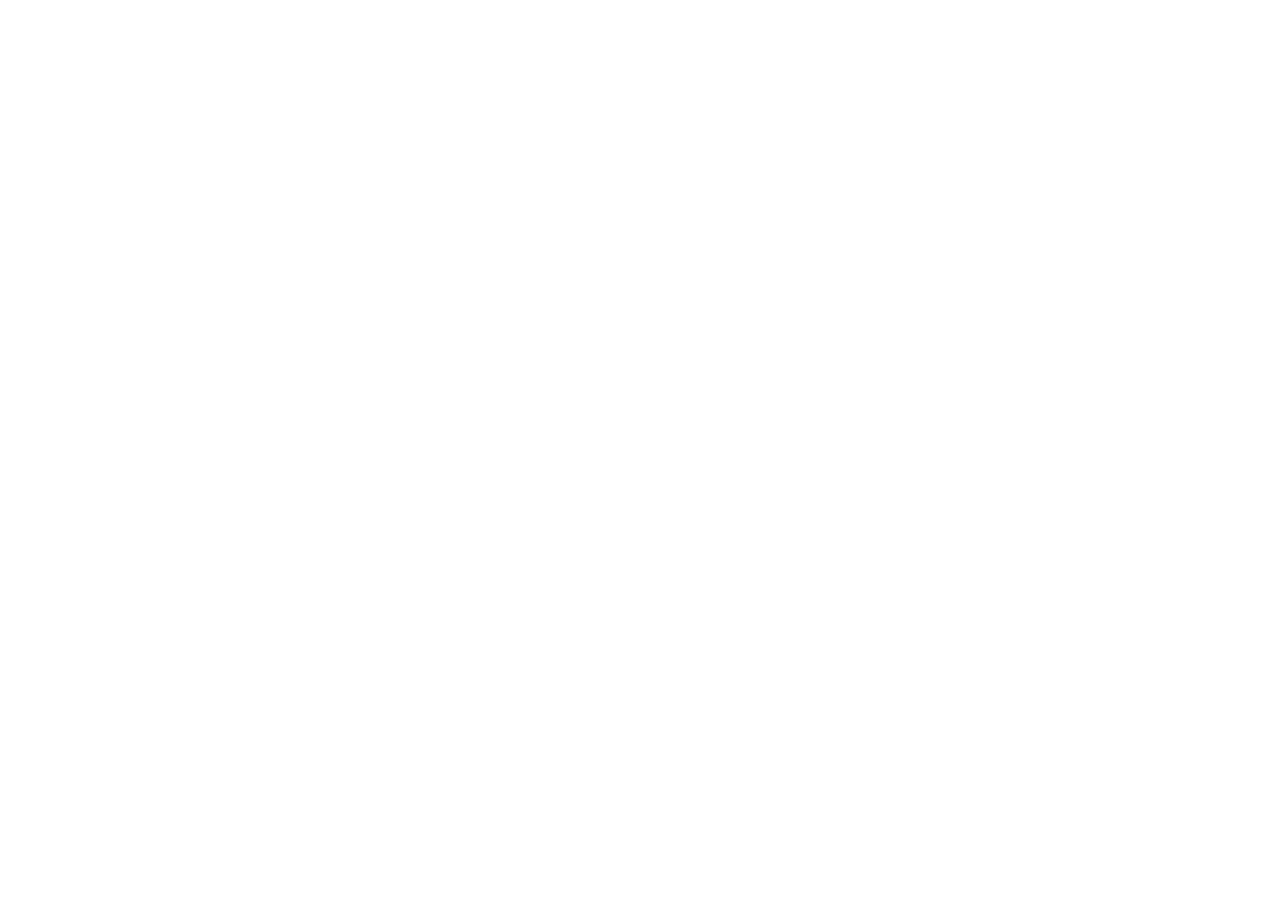
==== htmlcodes/aanvallers_en_verdedigers.html @ 17557e27 "bestanden" ====
<!DOCTYPE html>
<html>

<head>
  <meta charset="utf-8">
  <meta name="viewport" content="width=device-width">
  <title>Security</title>
  <link href="style.css" rel="stylesheet" type="text/css" />
</head>
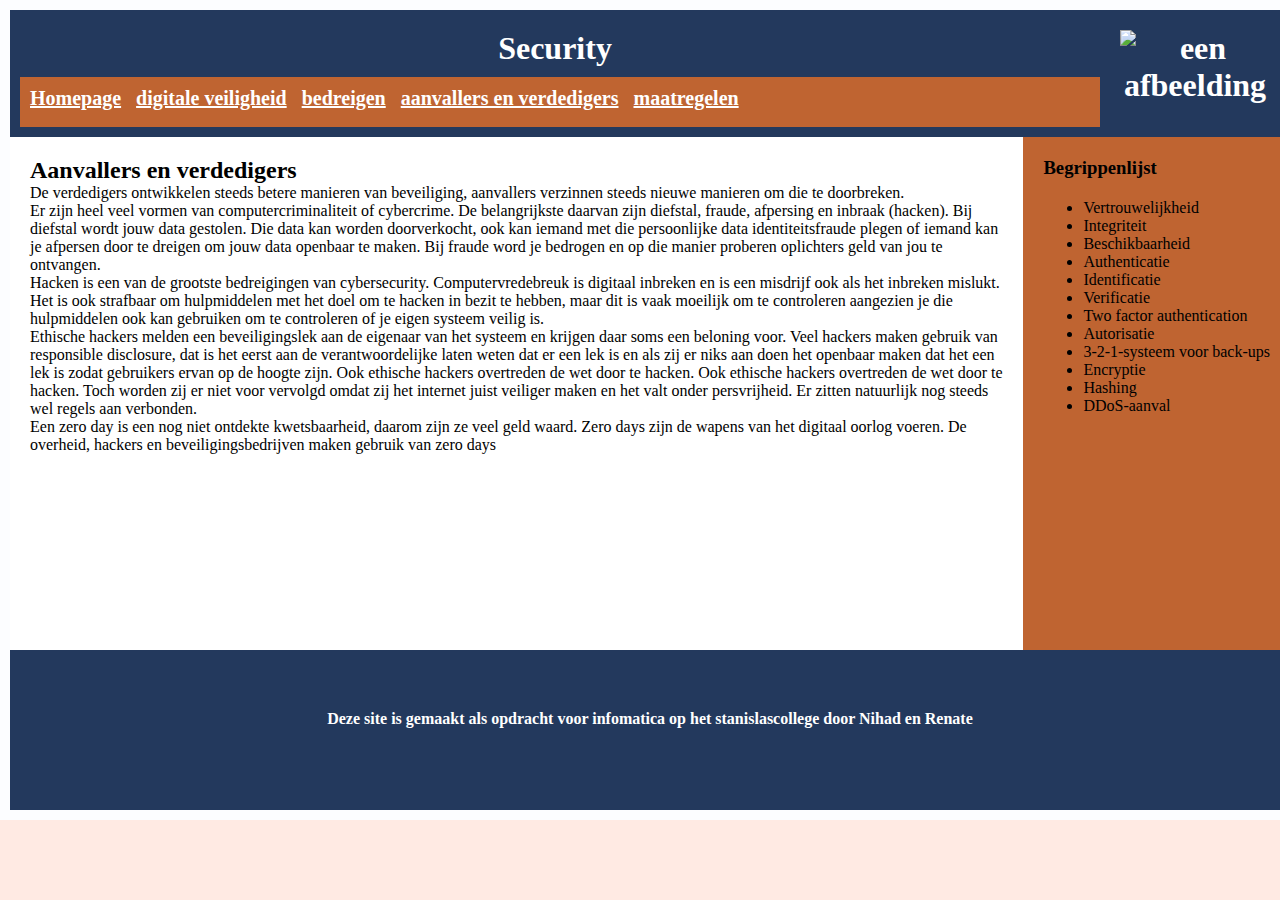
==== commit 0d3a8d8c: "text toegevoegd en pagina's refactored" ====
--- a/htmlcodes/aanvallers_en_verdedigers.html
+++ b/htmlcodes/aanvallers_en_verdedigers.html
@@ -5,5 +5,60 @@
   <meta charset="utf-8">
   <meta name="viewport" content="width=device-width">
   <title>Security</title>
-  <link href="style.css" rel="stylesheet" type="text/css" />
-</head>+  <link href="../style.css" rel="stylesheet" type="text/css" />
+</head>
+<body>
+  <div id="wrapper"> 
+    <header class="header">
+      <h1>Security
+      <img src="https://previews.123rf.com/images/filipfico/filipfico1603/filipfico160300180/53197739-laptop-computer-ge%C3%AFsoleerd-illustratie.jpg" alt="een afbeelding" class="afbeelding1"</h1>
+        <nav class="navigatie">
+        <ul>
+          <li><a href="../index.html"> Homepage</a></li>
+          <li><a href="digitale_veiligheid.html"> digitale veiligheid</a></li>
+          <li><a href="bedreigen.html"> bedreigen</a></li>
+          <li><a href="aanvallers_en_verdedigers.html"> aanvallers en verdedigers</a></li>
+          <li><a href="maatregelen.html"> maatregelen</a></li>
+        </ul>
+      </nav>
+      
+  
+    </header>
+    
+ 
+  <main class= "main">
+    <h2> Aanvallers en verdedigers</h2>
+    <p>De verdedigers ontwikkelen steeds betere manieren van beveiliging, aanvallers verzinnen steeds nieuwe manieren om die te doorbreken.</p>
+    <p>Er zijn heel veel vormen van computercriminaliteit of cybercrime. De belangrijkste daarvan zijn diefstal, fraude, afpersing en inbraak (hacken). Bij diefstal wordt jouw data gestolen. Die data kan worden doorverkocht, ook kan iemand met die persoonlijke data identiteitsfraude plegen of iemand kan je afpersen door te dreigen om jouw data openbaar te maken. Bij fraude word je bedrogen en op die manier proberen oplichters geld van jou te ontvangen.</p>
+    <p>Hacken is een van de grootste bedreigingen van cybersecurity. Computervredebreuk is digitaal inbreken en is een misdrijf ook als het inbreken mislukt. Het is ook strafbaar om hulpmiddelen met het doel om te hacken in bezit te hebben, maar dit is vaak moeilijk om te controleren aangezien je die hulpmiddelen ook kan gebruiken om te controleren of je eigen systeem veilig is.</p>
+    <p>Ethische hackers melden een beveiligingslek aan de eigenaar van het systeem en krijgen daar soms een beloning voor. Veel hackers maken gebruik van responsible disclosure, dat is het eerst aan de verantwoordelijke laten weten dat er een lek is en als zij er niks aan doen het openbaar maken dat het een lek is zodat gebruikers ervan op de hoogte zijn. Ook ethische hackers overtreden de wet door te hacken. Ook ethische hackers overtreden de wet door te hacken. Toch worden zij er niet voor vervolgd omdat zij het internet juist veiliger maken en het valt onder persvrijheid. Er zitten natuurlijk nog steeds wel regels aan verbonden.</p>
+    <p>Een zero day is een nog niet ontdekte kwetsbaarheid, daarom zijn ze veel geld waard. Zero days zijn de wapens van het digitaal oorlog voeren. De overheid, hackers en beveiligingsbedrijven maken gebruik van zero days</p>
+
+
+  </main>
+  <aside class="sidebar"> 
+    <h3> Begrippenlijst </h3>
+    <ul>
+      <li>Vertrouwelijkheid </li>
+      <li>Integriteit </li>
+      <li>Beschikbaarheid </li>
+      <li>Authenticatie</li>
+      <li>Identificatie </li>
+      <li>Verificatie </li>
+      <li>Two factor authentication </li>
+      <li>Autorisatie </li>
+      <li>3-2-1-systeem voor back-ups </li>
+      <li>Encryptie </li>
+      <li>Hashing </li>
+      <li>DDoS-aanval </li>
+    </ul>
+  </aside>
+  
+  <footer class="footer">
+    <h4> Deze site is gemaakt als opdracht voor infomatica op het stanislascollege door Nihad en Renate </h4>
+  </footer>
+  
+</div>
+</body>
+
+</html>
--- a/style.css
+++ b/style.css
@@ -0,0 +1,113 @@
+/************************* DEBUG SETTINGS *************************/
+
+/* Settings to help find errors in your css
+   uncomment to enable */
+
+/* Add dotted line around all boxes.
+   This makes size of boxes visible.
+   Warning 1: this settings may change your layout.
+   Warning 2: keep the * as selector for all tags when uncommenting. */
+/*  * {border: 1px dotted black;}   */
+  
+/* Add semi-transparant dark background to all boxes
+   The more boxes are on top of eachother the darker tghe background color
+   Warning: keep the * as selector for all tags when uncommenting. */
+/*  * {background-color: rgba(0,0,0,5%);}  */
+
+/************************* YOUR SETTINGS *************************/
+
+/* add your css here, feel free to use comments and order them logically for better readability */
+* {
+   margin: 0;
+ }
+  
+ body {
+   background-color: #ffeae3;
+ }
+  
+ #wrapper {
+   background-color: #fcfdff;
+   padding: 10px;
+   margin: auto;
+   width: 100%;
+   height: 800px;
+   display: grid;
+   grid-template-areas: 
+   'header header'
+   'main sidebar'
+   'footer footer';
+   grid-template-rows: 1fr 5fr 1fr;
+ }
+  
+ .header {
+  grid-area: header;
+  background-color: #23395d;
+  color: white;
+  padding-top: 20px;
+  text-align: center;
+  position: relative; 
+}
+
+ .navigatie ul {
+  display: flex;
+  justify-content: flex-start; 
+  gap: 15px;
+  list-style: none; 
+  padding: 10px;
+  margin: 10px;
+  background-color: #bf6431;
+  height: 30px;
+  font-size: 20px;
+}
+a {
+  color: white;
+}
+
+
+.header-nav {
+    background-color: #4A4A7D;
+    padding: 10px; 
+}
+
+ .navigatie a:hover {
+  background-color: #F67280; 
+  color: white;
+ }
+
+ .afbeelding1 {
+  /* position: absolute;
+  top: 10px;
+  left: 85.5%; */
+  float: right;
+  width: 150px;
+  margin-bottom: 20px;
+  margin-left: 20px;
+  margin-right: 20px;
+ }
+
+ .main {
+  grid-area: main;
+  background-color: white;
+  padding: 20px;
+  box-shadow: 0px 4px 8px (0, 0, 0, 0.1);
+}
+
+  
+.sidebar {
+  grid-area: sidebar;
+  background-color: #bf6431;
+  padding: 20px;
+}
+h3 {
+  margin-bottom: 20px;
+}
+  
+ footer {
+  grid-area: footer;
+   clear: both;
+   text-align: center;
+   background-color: #23395d;
+   color: #ffffff;
+   height: 100px;
+   padding-top: 60px;
+ }
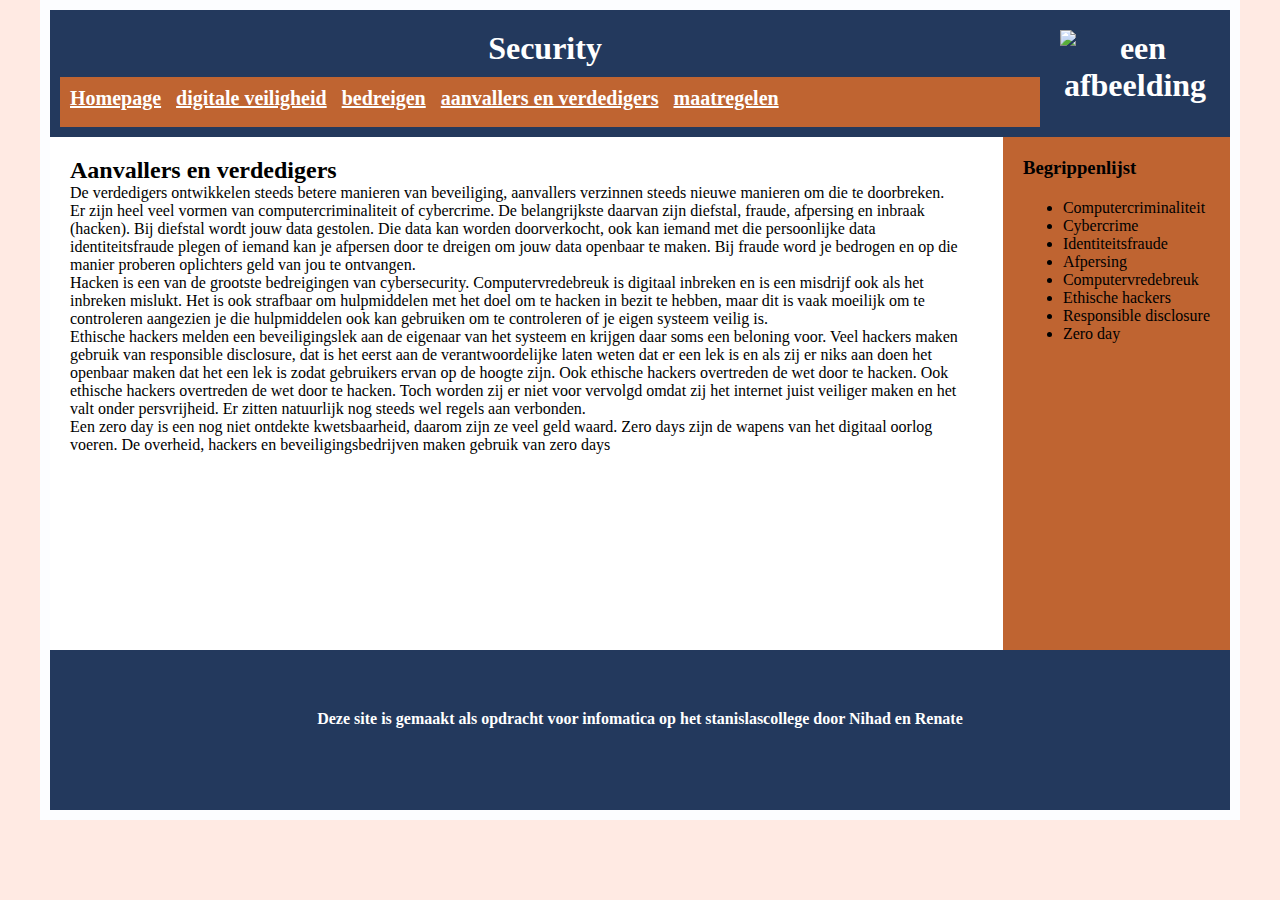
==== commit 4ab17af7: "De begrippenlijst afmaken" ====
--- a/htmlcodes/aanvallers_en_verdedigers.html
+++ b/htmlcodes/aanvallers_en_verdedigers.html
@@ -39,18 +39,14 @@
   <aside class="sidebar"> 
     <h3> Begrippenlijst </h3>
     <ul>
-      <li>Vertrouwelijkheid </li>
-      <li>Integriteit </li>
-      <li>Beschikbaarheid </li>
-      <li>Authenticatie</li>
-      <li>Identificatie </li>
-      <li>Verificatie </li>
-      <li>Two factor authentication </li>
-      <li>Autorisatie </li>
-      <li>3-2-1-systeem voor back-ups </li>
-      <li>Encryptie </li>
-      <li>Hashing </li>
-      <li>DDoS-aanval </li>
+      <li>Computercriminaliteit</li>
+      <li>Cybercrime</li>
+      <li>Identiteitsfraude</li>
+      <li>Afpersing</li>
+      <li>Computervredebreuk</li>
+      <li>Ethische hackers</li>
+      <li>Responsible disclosure</li>
+      <li>Zero day</li>
     </ul>
   </aside>
   
--- a/style.css
+++ b/style.css
@@ -23,6 +23,8 @@
   
  body {
    background-color: #ffeae3;
+   padding-left: 40px;
+   padding-right: 60px;
  }
   
  #wrapper {
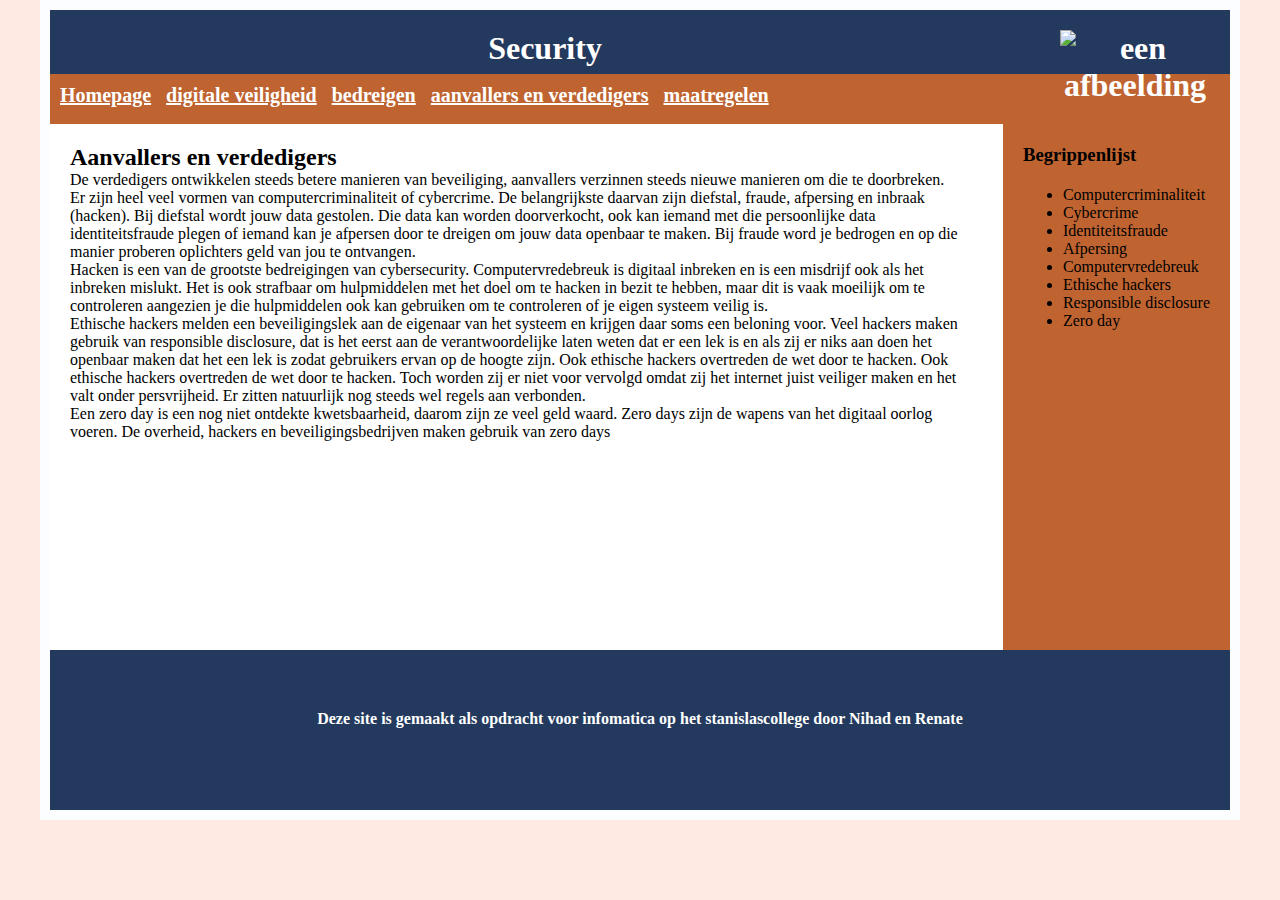
==== commit 14f9922a: "aanpassingen en tekst" ====
--- a/htmlcodes/aanvallers_en_verdedigers.html
+++ b/htmlcodes/aanvallers_en_verdedigers.html
@@ -1,6 +1,5 @@
 <!DOCTYPE html>
 <html>
-
 <head>
   <meta charset="utf-8">
   <meta name="viewport" content="width=device-width">
--- a/style.css
+++ b/style.css
@@ -56,11 +56,18 @@
   gap: 15px;
   list-style: none; 
   padding: 10px;
-  margin: 10px;
   background-color: #bf6431;
   height: 30px;
   font-size: 20px;
 }
+
+.navigatie {
+  position: absolute;
+  bottom: 0;
+  width: 100%;
+  z-index: 0;
+}
+
 a {
   color: white;
 }
@@ -80,6 +87,8 @@
   /* position: absolute;
   top: 10px;
   left: 85.5%; */
+  position: relative;
+  z-index: 2;
   float: right;
   width: 150px;
   margin-bottom: 20px;
